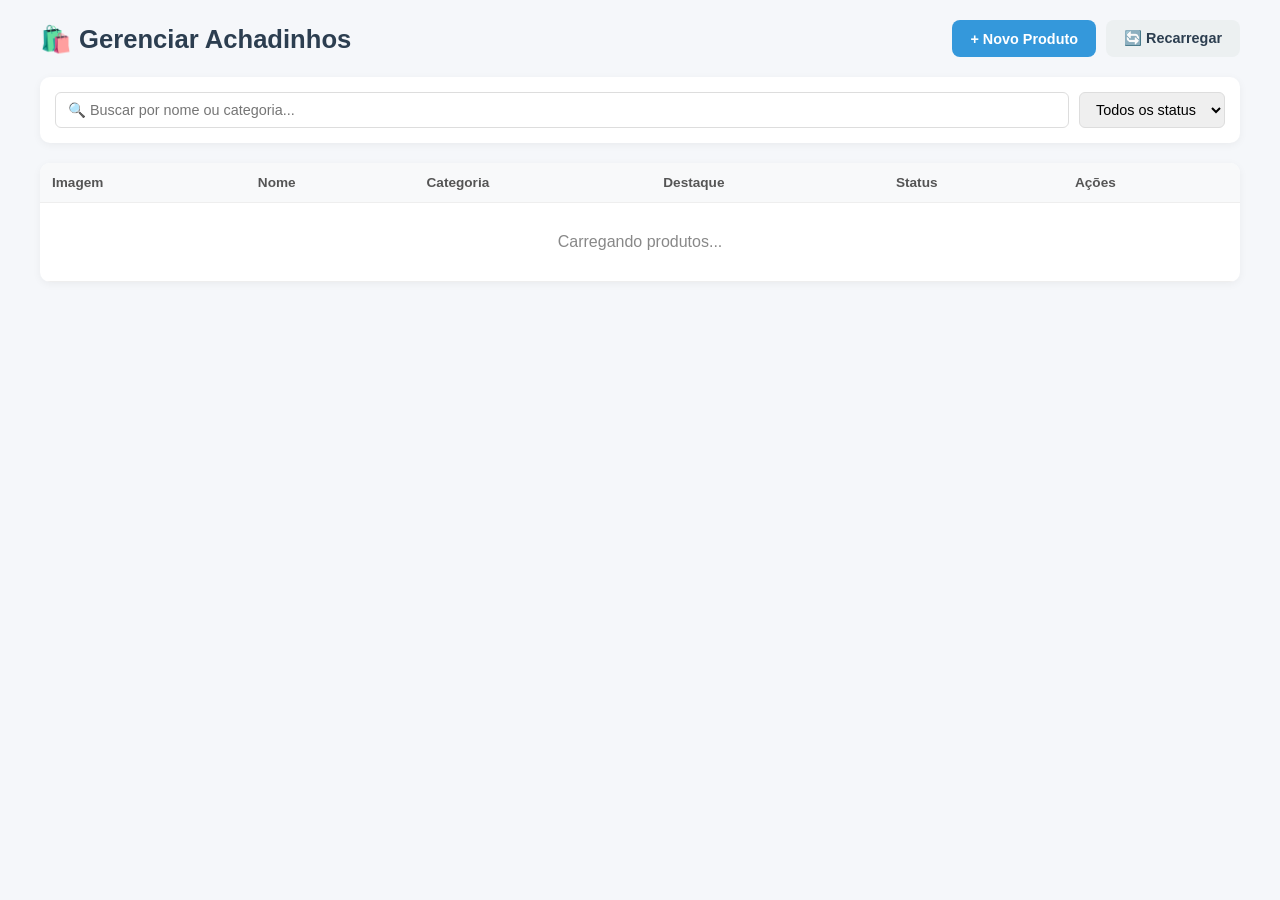
==== admin.html @ 14567399 "Update admin.html" ====
<!DOCTYPE html>
<html lang="pt-BR">
<head>
<meta charset="UTF-8">
<meta name="viewport" content="width=device-width, initial-scale=1.0">
<title>Gerenciar Produtos — Selbstor|Achadinhos</title>
<link rel="stylesheet" href="https://cdnjs.cloudflare.com/ajax/libs/font-awesome/6.4.0/css/all.min.css">
<style>
  * { box-sizing: border-box; margin: 0; padding: 0; }
  body { font-family: -apple-system, BlinkMacSystemFont, 'Segoe UI', Roboto, sans-serif; background: #f5f7fa; color: #333; padding: 20px; }
  .container { max-width: 1200px; margin: 0 auto; }
  header { display: flex; justify-content: space-between; align-items: center; margin-bottom: 20px; flex-wrap: wrap; gap: 10px; }
  h1 { font-size: 1.6rem; color: #2c3e50; }
  .acoes-topo { display: flex; gap: 10px; flex-wrap: wrap; }
  .btn { padding: 10px 18px; border: none; border-radius: 8px; cursor: pointer; font-weight: 600; font-size: 0.9rem; transition: all 0.2s; }
  .btn-primary { background: #3498db; color: white; } .btn-primary:hover { background: #2980b9; }
  .btn-secondary { background: #ecf0f1; color: #2c3e50; } .btn-secondary:hover { background: #d5dbdb; }
  .btn-success { background: #27ae60; color: white; }
  .btn-sm { padding: 6px 12px; font-size: 0.85rem; } .btn-icono { background: transparent; padding: 4px 8px; }
  .filtros { display: flex; gap: 10px; margin-bottom: 20px; flex-wrap: wrap; background: white; padding: 15px; border-radius: 10px; box-shadow: 0 2px 8px rgba(0,0,0,0.05); }
  .filtros input, .filtros select { padding: 8px 12px; border: 1px solid #ddd; border-radius: 6px; font-size: 0.9rem; }
  .filtros input { flex: 1; min-width: 200px; }
  table { width: 100%; border-collapse: collapse; background: white; border-radius: 10px; overflow: hidden; box-shadow: 0 2px 8px rgba(0,0,0,0.05); }
  th, td { padding: 12px; text-align: left; border-bottom: 1px solid #eee; }
  th { background: #f8f9fa; font-weight: 600; color: #555; font-size: 0.85rem; }
  td img { width: 50px; height: 50px; object-fit: cover; border-radius: 6px; }
  .vazio { text-align: center; padding: 30px; color: #888; }
  .badge { padding: 4px 10px; border-radius: 12px; font-size: 0.75rem; font-weight: 600; }
  .badge-sim, .badge-destaque { background: #d4edda; color: #155724; }
  .badge-nao { background: #f8d7da; color: #721c24; }
  .acoes { display: flex; gap: 5px; justify-content: center; } /* ✅ CORRIGIDO */
  .modal-overlay { position: fixed; inset: 0; background: rgba(0,0,0,0.5); display: flex; align-items: center; justify-content: center; z-index: 1000; padding: 20px; backdrop-filter: blur(4px); }
  .modal-overlay.oculto { display: none; }
  .modal { background: white; border-radius: 12px; width: 100%; max-width: 600px; max-height: 90vh; overflow-y: auto; padding: 25px; }
  .modal-header { display: flex; justify-content: space-between; align-items: center; margin-bottom: 20px; }
  .modal-header h2 { font-size: 1.3rem; }
  .fechar { background: none; border: none; font-size: 1.5rem; cursor: pointer; color: #888; }
  .form-grupo { margin-bottom: 15px; }
  .form-grupo label { display: block; margin-bottom: 5px; font-weight: 600; font-size: 0.85rem; color: #555; }
  .form-grupo input, .form-grupo select { width: 100%; padding: 10px; border: 1px solid #ddd; border-radius: 6px; font-size: 0.9rem; }
  .form-linha { display: grid; grid-template-columns: 1fr 1fr; gap: 10px; }
  .form-secao { background: #f8f9fa; padding: 15px; border-radius: 8px; margin-bottom: 15px; }
  .form-secao h3 { font-size: 0.95rem; margin-bottom: 10px; color: #2c3e50; }
  .form-acoes { display: flex; justify-content: flex-end; gap: 10px; margin-top: 20px; }
  .toast { position: fixed; bottom: 20px; right: 20px; background: #333; color: white; padding: 12px 20px; border-radius: 8px; box-shadow: 0 4px 12px rgba(0,0,0,0.2); z-index: 2000; transition: all 0.3s; }
  .toast.sucesso { background: #27ae60; } .toast.erro { background: #e74c3c; } .toast.oculto { opacity: 0; transform: translateY(20px); pointer-events: none; }
</style>
</head>
<body>
<div class="container">
  <header>
    <h1>🛍️ Gerenciar Achadinhos</h1>
    <div class="acoes-topo">
      <button id="btnNovo" class="btn btn-primary">+ Novo Produto</button>
      <button id="btnRecarregar" class="btn btn-secondary">🔄 Recarregar</button>
    </div>
  </header>
  <div class="filtros">
    <input type="text" id="busca" placeholder="🔍 Buscar por nome ou categoria...">
    <select id="filtroStatus">
      <option value="">Todos os status</option>
      <option value="Sim">Ativos</option>
      <option value="Não">Inativos</option>
    </select>
  </div>
  <table>
    <thead>
      <tr><th>Imagem</th><th>Nome</th><th>Categoria</th><th>Destaque</th><th>Status</th><th>Ações</th></tr>
    </thead>
    <tbody id="corpoTabela"><tr><td colspan="6" class="vazio">Carregando produtos...</td></tr></tbody>
  </table>
</div>

<div id="modal" class="modal-overlay oculto">
  <div class="modal">
    <div class="modal-header">
      <h2 id="modalTitulo">Novo Produto</h2>
      <button class="fechar" onclick="fecharModal()">✕</button>
    </div>
    <form id="formProduto">
      <input type="hidden" id="campoLinha">
      <div class="form-secao">
        <h3>📦 Dados principais</h3>
        <div class="form-grupo"><label>Nome do produto *</label><input type="text" id="nome" required></div>
        <div class="form-linha">
          <div class="form-grupo"><label>Tipo</label><input type="text" id="tipo"></div>
          <div class="form-grupo"><label>Plataforma</label><input type="text" id="plataforma"></div>
        </div>
        <div class="form-linha">
          <div class="form-grupo"><label>Categoria</label><input type="text" id="categoria"></div>
          <div class="form-grupo"><label>Subcategoria</label><input type="text" id="subcategoria"></div>
        </div>
        <div class="form-grupo"><label>Validade da oferta</label><input type="text" id="validade" placeholder="Ex: até 30/12"></div>
      </div>
      <div class="form-secao">
        <h3>🔗 Link</h3>
        <div class="form-grupo"><label>Link de Afiliado *</label><input type="url" id="link" required></div>
      </div>
      <div class="form-secao">
        <h3>🖼️ Imagem</h3>
        <div class="form-grupo"><label>Imagem 1 (principal) *</label><input type="url" id="imagem1" required></div>
      </div>
      <div class="form-secao">
        <h3>⚙️ Configurações</h3>
        <div class="form-linha">
          <div class="form-grupo"><label>Ordem</label><input type="number" id="ordem" value="0"></div>
          <div class="form-grupo"><label>Destaque?</label>
            <select id="destaque"><option value="Não">Não</option><option value="Sim">Sim</option></select>
          </div>
        </div>
        <div class="form-grupo"><label>Ativo?</label>
          <select id="ativo"><option value="Sim">Sim</option><option value="Não">Não</option></select>
        </div>
      </div>
      <div class="form-acoes">
        <button type="button" class="btn btn-secondary" onclick="fecharModal()">Cancelar</button>
        <button type="submit" class="btn btn-success">💾 Salvar</button>
      </div>
    </form>
  </div>
</div>
<div id="toast" class="toast oculto"></div>
<script src="config.js"></script>
<script src="admin.js"></script>
</body>
</html>
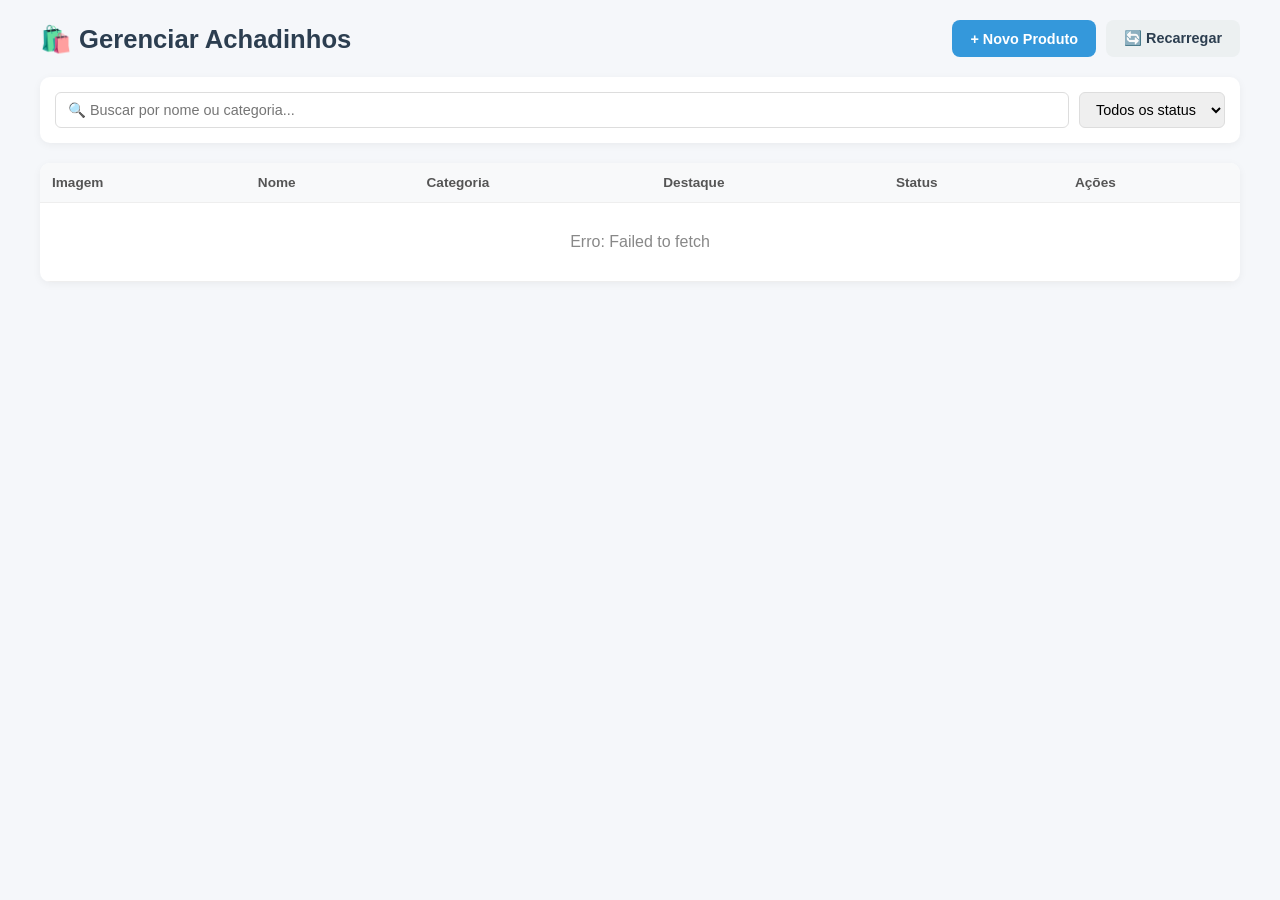
==== commit 24516513: "Update admin.html" ====
--- a/admin.html
+++ b/admin.html
@@ -28,7 +28,8 @@
   .badge { padding: 4px 10px; border-radius: 12px; font-size: 0.75rem; font-weight: 600; }
   .badge-sim, .badge-destaque { background: #d4edda; color: #155724; }
   .badge-nao { background: #f8d7da; color: #721c24; }
-  .acoes { display: flex; gap: 5px; justify-content: center; } /* ✅ CORRIGIDO */
+  .acoes { display: flex; gap: 5px; justify-content: center; align-items: center; }
+  td.acoes { text-align: center; vertical-align: middle; }
   .modal-overlay { position: fixed; inset: 0; background: rgba(0,0,0,0.5); display: flex; align-items: center; justify-content: center; z-index: 1000; padding: 20px; backdrop-filter: blur(4px); }
   .modal-overlay.oculto { display: none; }
   .modal { background: white; border-radius: 12px; width: 100%; max-width: 600px; max-height: 90vh; overflow-y: auto; padding: 25px; }
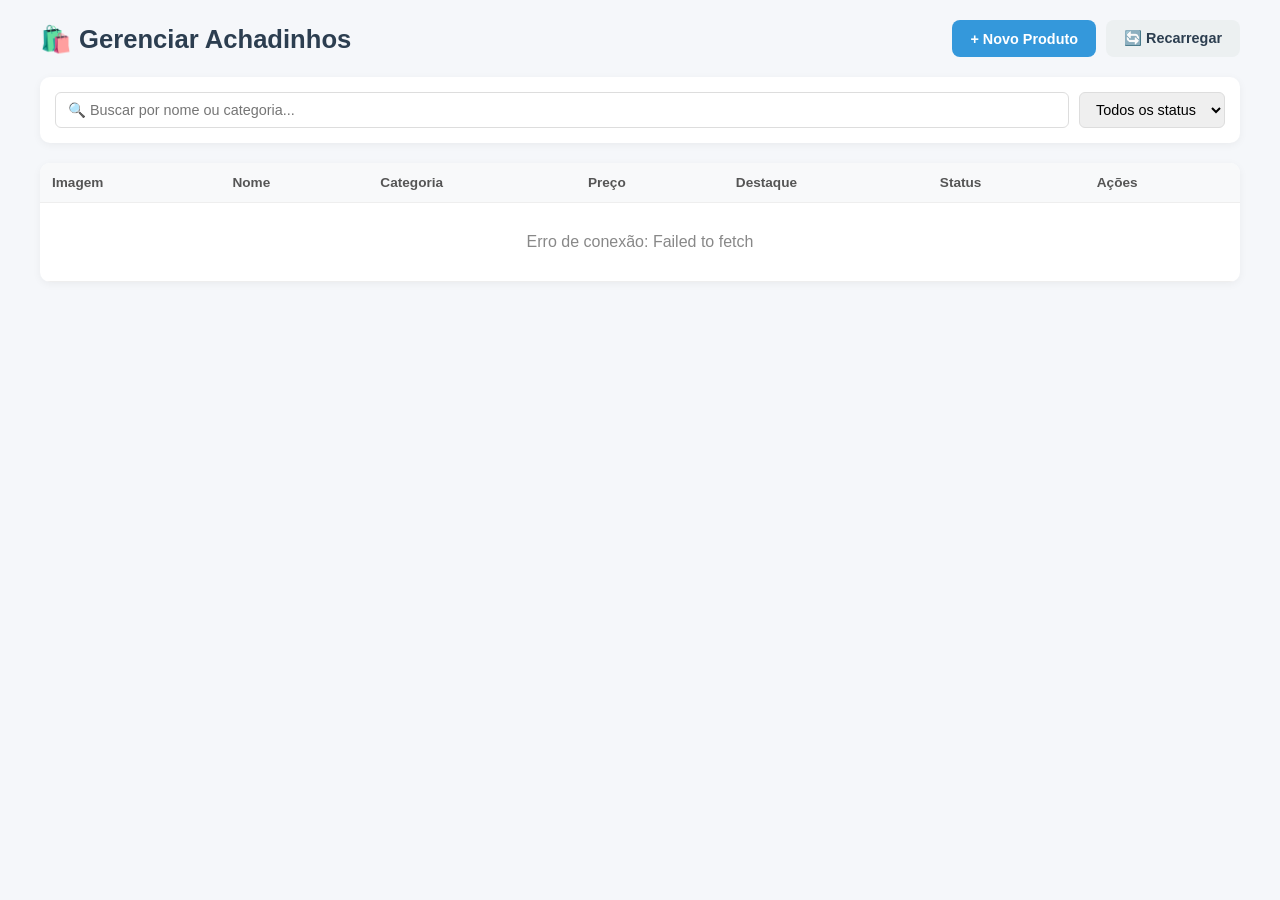
==== commit 1c721507: "Update admin.html" ====
--- a/admin.html
+++ b/admin.html
@@ -28,23 +28,31 @@
   .badge { padding: 4px 10px; border-radius: 12px; font-size: 0.75rem; font-weight: 600; }
   .badge-sim, .badge-destaque { background: #d4edda; color: #155724; }
   .badge-nao { background: #f8d7da; color: #721c24; }
-  .acoes { display: flex; gap: 5px; justify-content: center; align-items: center; }
-  td.acoes { text-align: center; vertical-align: middle; }
+  
+  .acoes { display: flex; gap: 5px; justify-content: center; align-items: center; height: 100%; }
+  td.acoes { vertical-align: middle !important; text-align: center; }
+  
   .modal-overlay { position: fixed; inset: 0; background: rgba(0,0,0,0.5); display: flex; align-items: center; justify-content: center; z-index: 1000; padding: 20px; backdrop-filter: blur(4px); }
   .modal-overlay.oculto { display: none; }
-  .modal { background: white; border-radius: 12px; width: 100%; max-width: 600px; max-height: 90vh; overflow-y: auto; padding: 25px; }
+  .modal { background: white; border-radius: 12px; width: 100%; max-width: 650px; max-height: 90vh; overflow-y: auto; padding: 25px; }
   .modal-header { display: flex; justify-content: space-between; align-items: center; margin-bottom: 20px; }
   .modal-header h2 { font-size: 1.3rem; }
   .fechar { background: none; border: none; font-size: 1.5rem; cursor: pointer; color: #888; }
   .form-grupo { margin-bottom: 15px; }
   .form-grupo label { display: block; margin-bottom: 5px; font-weight: 600; font-size: 0.85rem; color: #555; }
-  .form-grupo input, .form-grupo select { width: 100%; padding: 10px; border: 1px solid #ddd; border-radius: 6px; font-size: 0.9rem; }
+  .form-grupo input, .form-grupo select, .form-grupo textarea { width: 100%; padding: 10px; border: 1px solid #ddd; border-radius: 6px; font-size: 0.9rem; font-family: inherit; }
+  .form-grupo textarea { resize: vertical; min-height: 80px; }
   .form-linha { display: grid; grid-template-columns: 1fr 1fr; gap: 10px; }
   .form-secao { background: #f8f9fa; padding: 15px; border-radius: 8px; margin-bottom: 15px; }
-  .form-secao h3 { font-size: 0.95rem; margin-bottom: 10px; color: #2c3e50; }
+  .form-secao h3 { font-size: 0.95rem; margin-bottom: 10px; color: #2c3e50; border-bottom: 1px solid #e0e0e0; padding-bottom: 5px; }
   .form-acoes { display: flex; justify-content: flex-end; gap: 10px; margin-top: 20px; }
   .toast { position: fixed; bottom: 20px; right: 20px; background: #333; color: white; padding: 12px 20px; border-radius: 8px; box-shadow: 0 4px 12px rgba(0,0,0,0.2); z-index: 2000; transition: all 0.3s; }
   .toast.sucesso { background: #27ae60; } .toast.erro { background: #e74c3c; } .toast.oculto { opacity: 0; transform: translateY(20px); pointer-events: none; }
+
+  @media (max-width: 600px) {
+    .form-linha { grid-template-columns: 1fr; }
+    table { display: block; overflow-x: auto; }
+  }
 </style>
 </head>
 <body>
@@ -56,6 +64,7 @@
       <button id="btnRecarregar" class="btn btn-secondary">🔄 Recarregar</button>
     </div>
   </header>
+  
   <div class="filtros">
     <input type="text" id="busca" placeholder="🔍 Buscar por nome ou categoria...">
     <select id="filtroStatus">
@@ -64,43 +73,79 @@
       <option value="Não">Inativos</option>
     </select>
   </div>
+  
   <table>
     <thead>
-      <tr><th>Imagem</th><th>Nome</th><th>Categoria</th><th>Destaque</th><th>Status</th><th>Ações</th></tr>
+      <tr>
+        <th>Imagem</th>
+        <th>Nome</th>
+        <th>Categoria</th>
+        <th>Preço</th> <!-- ✅ COLUNA ADICIONADA -->
+        <th>Destaque</th>
+        <th>Status</th>
+        <th>Ações</th>
+      </tr>
     </thead>
-    <tbody id="corpoTabela"><tr><td colspan="6" class="vazio">Carregando produtos...</td></tr></tbody>
+    <!-- ✅ COLSPAN ALTERADO DE 6 PARA 7 -->
+    <tbody id="corpoTabela"><tr><td colspan="7" class="vazio">Carregando produtos...</td></tr></tbody>
   </table>
 </div>
 
+<!-- MODAL DE PRODUTO COMPLETO -->
 <div id="modal" class="modal-overlay oculto">
   <div class="modal">
     <div class="modal-header">
       <h2 id="modalTitulo">Novo Produto</h2>
-      <button class="fechar" onclick="fecharModal()">✕</button>
+      <button class="fechar" onclick="fecharModal()">&times;</button>
     </div>
     <form id="formProduto">
       <input type="hidden" id="campoLinha">
+      
       <div class="form-secao">
-        <h3>📦 Dados principais</h3>
+        <h3>📦 Dados Principais</h3>
         <div class="form-grupo"><label>Nome do produto *</label><input type="text" id="nome" required></div>
+        <div class="form-grupo"><label>Descrição</label><textarea id="descricao" placeholder="Descreva os benefícios do produto..."></textarea></div>
         <div class="form-linha">
-          <div class="form-grupo"><label>Tipo</label><input type="text" id="tipo"></div>
-          <div class="form-grupo"><label>Plataforma</label><input type="text" id="plataforma"></div>
+          <div class="form-grupo"><label>Tipo</label>
+            <select id="tipo"><option value="FISICO">Físico</option><option value="DIGITAL">Digital</option></select>
+          </div>
+          <div class="form-grupo"><label>Plataforma</label><input type="text" id="plataforma" placeholder="Ex: Amazon, Shopee"></div>
         </div>
         <div class="form-linha">
           <div class="form-grupo"><label>Categoria</label><input type="text" id="categoria"></div>
           <div class="form-grupo"><label>Subcategoria</label><input type="text" id="subcategoria"></div>
         </div>
-        <div class="form-grupo"><label>Validade da oferta</label><input type="text" id="validade" placeholder="Ex: até 30/12"></div>
       </div>
+
       <div class="form-secao">
-        <h3>🔗 Link</h3>
+        <h3>💰 Preços e Cupons</h3>
+        <div class="form-linha">
+          <div class="form-grupo"><label>Preço (R$)</label><input type="text" id="preco" placeholder="Ex: 149.90"></div>
+          <div class="form-grupo"><label>Preço Promocional (R$)</label><input type="text" id="precoPromocional" placeholder="Ex: 99.90"></div>
+        </div>
+        <div class="form-grupo"><label>Cupom de Desconto</label><input type="text" id="cupom" placeholder="Ex: DESCONTO10"></div>
+      </div>
+
+      <div class="form-secao">
+        <h3>🔗 Link e Conversão</h3>
         <div class="form-grupo"><label>Link de Afiliado *</label><input type="url" id="link" required></div>
+        <div class="form-grupo"><label>Texto do Botão</label><input type="text" id="textoBotao" placeholder="Ex: Ver oferta na Amazon"></div>
+        <div class="form-grupo"><label>Validade da oferta</label><input type="text" id="validade" placeholder="Ex: 31/12/2024"></div>
       </div>
+
       <div class="form-secao">
-        <h3>🖼️ Imagem</h3>
+        <h3>🖼️ Imagens e Mídia</h3>
         <div class="form-grupo"><label>Imagem 1 (principal) *</label><input type="url" id="imagem1" required></div>
+        <div class="form-linha">
+          <div class="form-grupo"><label>Imagem 2</label><input type="url" id="imagem2"></div>
+          <div class="form-grupo"><label>Imagem 3</label><input type="url" id="imagem3"></div>
+        </div>
+        <div class="form-linha">
+          <div class="form-grupo"><label>Imagem 4</label><input type="url" id="imagem4"></div>
+          <div class="form-grupo"><label>Vídeo (URL YouTube)</label><input type="url" id="video" placeholder="https://youtube.com/watch?v=..."></div>
+        </div>
       </div>
+
       <div class="form-secao">
         <h3>⚙️ Configurações</h3>
         <div class="form-linha">
@@ -113,6 +158,7 @@
           <select id="ativo"><option value="Sim">Sim</option><option value="Não">Não</option></select>
         </div>
       </div>
+
       <div class="form-acoes">
         <button type="button" class="btn btn-secondary" onclick="fecharModal()">Cancelar</button>
         <button type="submit" class="btn btn-success">💾 Salvar</button>
@@ -120,7 +166,10 @@
     </form>
   </div>
 </div>
+
 <div id="toast" class="toast oculto"></div>
+
+<!-- Scripts -->
 <script src="config.js"></script>
 <script src="admin.js"></script>
 </body>
